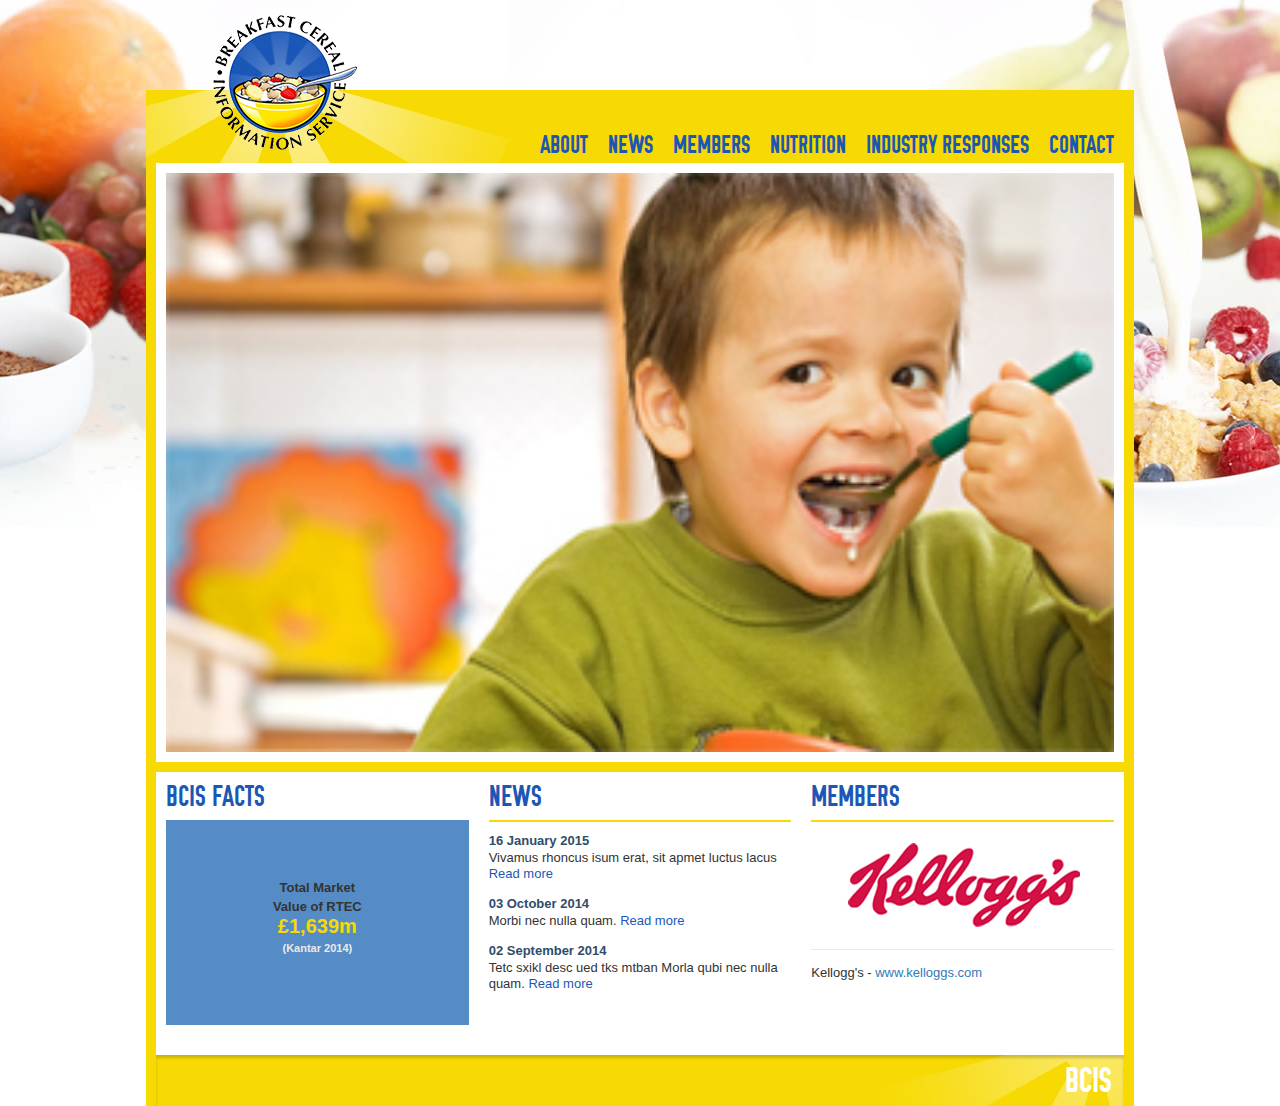
==== index.html @ 45b06955 "Completes responsive header, background, navigation and logo imagery" ====
<!DOCTYPE html>
<html lang="en">
<head>
    <meta charset="utf-8">
    <meta http-equiv="X-UA-Compatible" content="IE=edge">
    <meta name="viewport" content="width=device-width, initial-scale=1, maximum-scale=1, user-scalable=0"/>
    <!--<link rel="shortcut icon" href="images/favicon.ico" type="image/x-icon">-->
    <!--<link rel="icon" href="images/favicon.ico" type="image/x-icon">-->
    <title>BCIS</title>

    <link rel="stylesheet" href="https://maxcdn.bootstrapcdn.com/font-awesome/4.5.0/css/font-awesome.min.css">
    <link href="css/bootstrap.css" rel="stylesheet">
    <link href="css/bcis.css" rel="stylesheet">

    <!-- Include jQuery.mmenu .css files -->
    <link type="text/css" href="js/vendors/mmenu/jquery.mmenu.all.css" rel="stylesheet" />

    <!--[if lt IE 9]>
    <script src="https://oss.maxcdn.com/html5shiv/3.7.2/html5shiv.min.js"></script>
    <script src="https://oss.maxcdn.com/respond/1.4.2/respond.min.js"></script>
    <![endif]-->
</head>
<body>
<div class="page">
    <div class="section header">
        <h1 class="logo"><a href="#"></a></h1>
        <ul class="main-navigation">
            <li><a href="about.html">About</a></li>
            <li><a href="news.html">News</a></li>
            <li><a href="members.html">Members</a></li>
            <li><a href="nutrition.html">Nutrition</a></li>
            <li><a href="responses.html">Industry Responses</a></li>
            <li><a href="contact.html">Contact</a></li>
        </ul>
        <a href="#menu" class="mobile-navigation-button" aria-hidden="true"><i class="fa fa-bars"></i></a>
    </div>
    <div class="section carousel">
        <div class="carousel-navigation">

        </div>
        <div class="slider">
            <!--<ul>-->
                <!--<li><a href="#"></a></li>-->
            <!--</ul>-->
            <img src="images/slide-img-1-small.jpg" alt="" />
        </div>
    </div>
    <div class="section content">
        <div class="container gutter-10">
            <div class="row">
                <div class="col-xs-12 col-sm-4">
                    <h2>BCIS FACTS</h2>
                    <div class="slider">
                        <ul class="facts-list">
                            <li class="fact-bg-1">
                                <div class="fact">
                                    <p>Total Market<br>Value of RTEC<br>
                                    <span style="color: #f7da04; font-size: 20px;">&pound;1,639m</span><br>
                                    <span style="color: #eaeaea; font-size: 11px">(Kantar 2014)</span></p>
                                </div>
                            </li>
                        </ul>
                    </div>
                </div>
                <div class="col-xs-12 col-sm-4">
                    <h2>NEWS</h2>
                    <div class="copy">
                        <ul class="news-list">
                            <li>
                                <span class="date">16 January 2015</span>
                                <p>Vivamus rhoncus isum erat, sit apmet luctus lacus <a href="#" class="read-more">Read more</a></p>
                            </li>
                            <li>
                                <span class="date">03 October 2014</span>
                                <p>Morbi nec nulla quam. <a href="#" class="read-more">Read more</a></p>
                            </li>
                            <li>
                                <span class="date">02 September 2014</span>
                                <p>Tetc sxikl desc ued tks mtban Morla qubi nec nulla quam. <a href="#" class="read-more">Read more</a></p>
                            </li>
                        </ul>
                    </div>
                </div>
                <div class="col-xs-12 col-sm-4">
                    <h2>MEMBERS</h2>
                    <div class="copy">
                        <div class="members-image">
                            <img src="images/example-member.jpg" width="241" height="87" alt="Kellogg's" />
                        </div>
                        <p class="members-url">Kellogg's - <a href="#">www.kelloggs.com</a></p>
                    </div>
                </div>
            </div>
        </div>
    </div>
    <div class="section footer">
        <h2>BCIS</h2>
    </div>
</div>
<nav id="menu" aria-hidden="true">
    <ul>
        <li><a href="about.html">About</a></li>
        <li><a href="news.html">News</a></li>
        <li><a href="members.html">Members</a></li>
        <li><a href="nutrition.html">Nutrition</a></li>
        <li><a href="responses.html">Industry Responses</a></li>
        <li><a href="contact.html">Contact</a></li>
    </ul>
</nav>
<script src="js/vendors/jquery-1.9.1.min.js"></script>
<script src="js/vendors/jquery.touchSwipe.min.js"></script>
<script src="js/vendors/mmenu/jquery.mmenu.min.all.js"></script>
<script src="js/bcis.js"></script>
</body>
</html>
---- css/bcis.css ----
@font-face {
  font-family: 'osp-dindin';
  src: url("fonts/osp-din-webfont.eot");
  src: url("fonts/osp-din-webfont.eot?#iefix") format("embedded-opentype"), url("fonts/osp-din-webfont.woff2") format("woff2"), url("fonts/osp-din-webfont.woff") format("woff"), url("fonts/osp-din-webfont.ttf") format("truetype"), url("fonts/osp-din-webfont.svg#osp-dindin") format("svg");
  font-weight: normal;
  font-style: normal;
}

::-webkit-input-placeholder {
  color: #000000;
}

:-moz-placeholder {
  color: #000000;
}

::-moz-placeholder {
  color: #000000;
}

:-ms-input-placeholder {
  color: #000000;
}

h1, h2, h3, h4, h5, h6, p {
  margin: 0;
  padding: 0 0 8px 0;
  line-height: 120%;
}

h1, h2, h3 {
  font-family: "osp-dindin";
  color: #1d57b5;
  line-height: 100%;
}

body {
  background-color: #ffffff;
  font-size: small;
}
@media (min-width: 997px) {
  body {
    background: url("../images/bg-main.jpg") top center no-repeat;
  }
}

.page {
  background: url("../images/bg-starburst.png") -187px -165px no-repeat #f7da04;
  max-width: 988px;
  margin: 0 auto;
}
@media (min-width: 768px) {
  .page {
    background: url("../images/bg-starburst.png") -178px -158px no-repeat #f7da04;
  }
}
@media (min-width: 997px) {
  .page {
    background: url("../images/bg-starburst.png") -168px -158px no-repeat #f7da04;
    padding: 0 10px;
    max-width: 1008px;
  }
}
@media (min-width: 1170px) {
  .page {
    background: url("../images/bg-starburst.png") -100px -220px no-repeat #f7da04;
    max-width: 988px;
  }
}

.section.carousel {
  background: #ffffff;
}
.section.content {
  padding: 10px 0;
  background: #ffffff;
}

.header {
  height: 88px;
  position: relative;
}
@media (min-width: 768px) {
  .header {
    height: 112px;
  }
}
@media (min-width: 1170px) {
  .header {
    height: 73px;
    margin-top: 90px;
  }
}

.main-navigation {
  margin: 0;
  padding: 0;
  list-style: none;
  position: absolute;
  float: left;
  bottom: 0;
  right: 0;
}
.main-navigation li {
  float: left;
}
.main-navigation a {
  display: block;
  text-transform: uppercase;
  font-family: "osp-dindin";
  font-size: 2.0em;
  color: #1d57b5;
  padding: 5px 10px;
  line-height: 100%;
  text-decoration: none;
  -webkit-transition: all 0.5s;
  -moz-transition: all 0.5s;
  -o-transition: all 0.5s;
  transition: all 0.5s;
}
.main-navigation a:hover {
  color: #ffffff;
}
@media (max-width: 768px) {
  .main-navigation {
    display: none;
  }
}

.mobile-navigation-button {
  position: absolute;
  right: 15px;
  bottom: 12px;
  font-size: 2.5em;
  color: #ffffff;
  line-height: 100%;
}
.mobile-navigation-button:hover, .mobile-navigation-button:focus {
  color: #ffffff;
}
@media (min-width: 769px) {
  .mobile-navigation-button {
    display: none;
  }
}

.logo {
  position: absolute;
  top: 7px;
  left: 8px;
}
.logo a {
  display: block;
  background: url("../images/logo.png") 0 0 no-repeat transparent;
  width: 80px;
  height: 74px;
  background-size: cover;
}
@media (min-width: 768px) {
  .logo {
    top: 14px;
    left: 18px;
  }
}
@media (min-width: 1170px) {
  .logo {
    top: -75px;
    left: 57px;
  }
  .logo a {
    width: 146px;
    height: 135px;
  }
}

.carousel {
  padding: 10px;
  border-bottom: 10px solid #f7da04;
}
.carousel img {
  width: 100%;
}

.copy {
  border-top: 2px solid #f7da04;
  padding: 10px 0;
}
.copy .members-image {
  text-align: center;
  padding: 10px 0 20px 0;
  border-bottom: 1px solid #eaeaea;
}
.copy .members-url {
  padding: 15px 0 0 0;
}

.container {
  padding: 0 10px;
}

.gutter-10 .row {
  margin-right: -10px;
  margin-left: -10px;
}
.gutter-10 > [class^="col-"],
.gutter-10 > [class^=" col-"] {
  padding-right: 10px;
  padding-left: 10px;
}

.footer {
  background: url("../images/bg-footer-small.png") bottom right no-repeat #f7da04;
  height: 51px;
  position: relative;
  box-shadow: inset 0px 3px 3px 0px rgba(0, 0, 0, 0.18);
}
.footer h2 {
  position: absolute;
  top: 8px;
  right: 12px;
  color: #ffffff;
  font-size: 2.8em;
  margin: 0;
  padding: 0;
}

.news-list {
  margin: 0;
  padding: 0;
  list-style: none;
}
.news-list li {
  padding-bottom: 5px;
}

.date {
  color: #2e4d6c;
  font-weight: bolder;
}

.read-more {
  color: #1d57b5;
  white-space: nowrap;
}

.facts-list {
  margin: 0;
  padding: 0;
  list-style: none;
  width: 100%;
  height: 205px;
  background: #558CC5;
  margin-bottom: 20px;
}
.facts-list li {
  width: 100%;
  height: 100%;
  display: table;
  text-align: center;
}
.facts-list li .fact {
  display: table-cell;
  text-align: center;
  vertical-align: middle;
}
.facts-list li .fact p {
  line-height: 150%;
  font-weight: bold;
}

#menu a {
  font-family: "osp-dindin";
  text-transform: uppercase;
  font-size: 1.6em;
  color: #1d57b5;
}
#menu .mm-navbar {
  text-align: right;
  padding: 0 20px;
}
#menu .mm-navbar a {
  font-family: "osp-dindin";
  color: #cccccc;
}
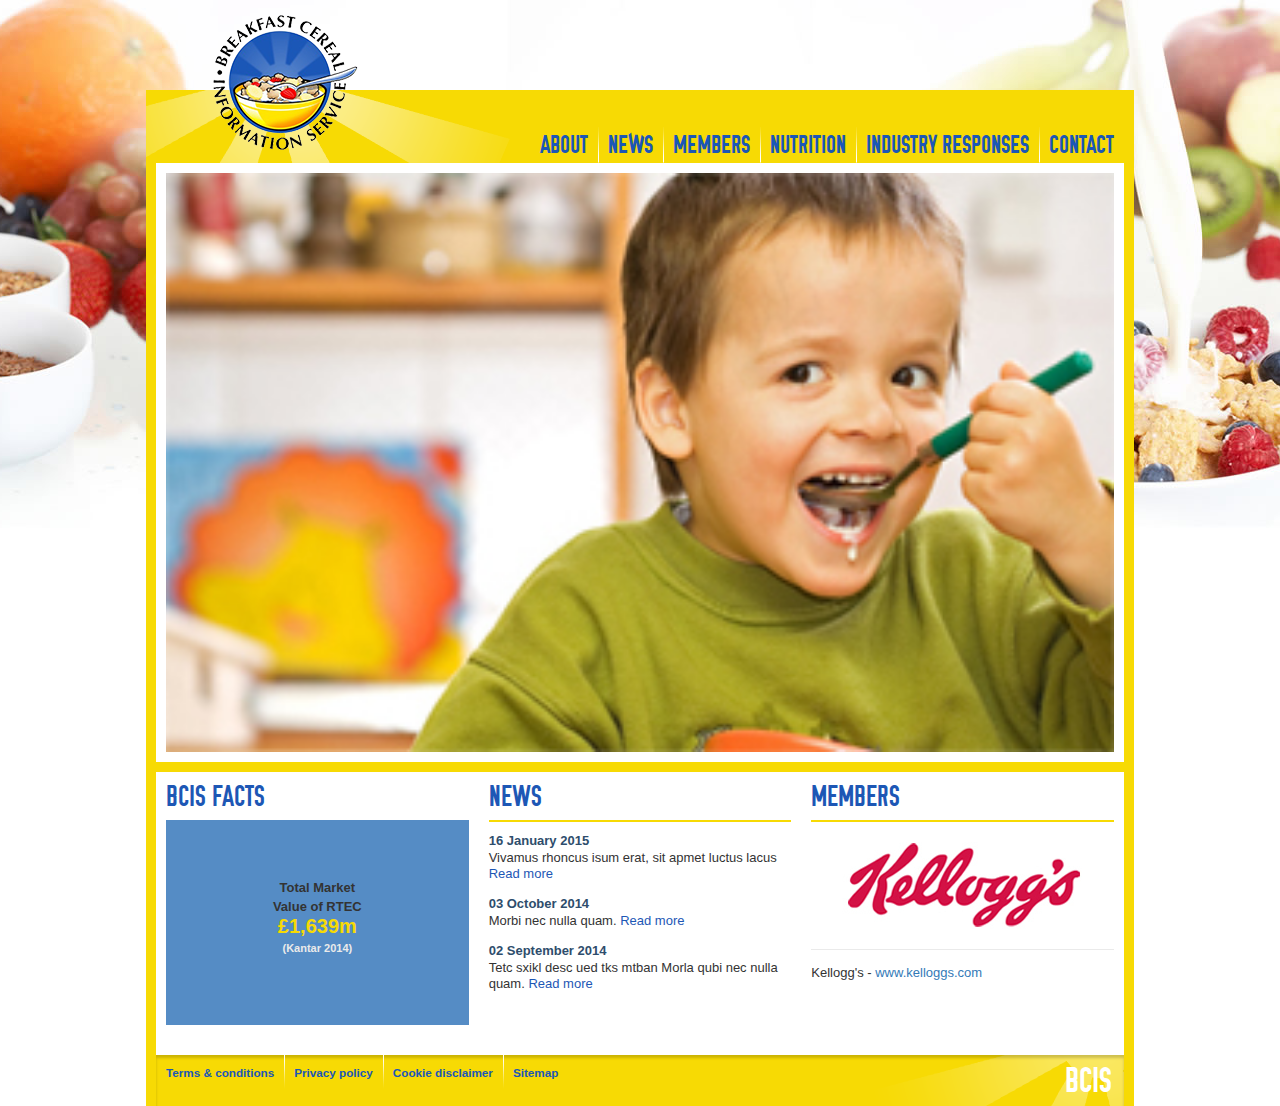
==== commit 2d36ed76: "Adds in footer" ====
--- a/index.html
+++ b/index.html
@@ -94,6 +94,12 @@
         </div>
     </div>
     <div class="section footer">
+        <ul class="footer-navigation">
+            <li><a href="terms.html">Terms &amp; conditions</a></li>
+            <li><a href="policy.html">Privacy policy</a></li>
+            <li><a href="cookies.html">Cookie disclaimer</a></li>
+            <li><a href="sitemap.html">Sitemap</a></li>
+        </ul>
         <h2>BCIS</h2>
     </div>
 </div>
--- a/css/bcis.css
+++ b/css/bcis.css
@@ -103,13 +103,17 @@
 }
 .main-navigation li {
   float: left;
+  background: url("../images/bg-menu-divider.png") bottom left no-repeat;
+}
+.main-navigation li:nth-child(1) {
+  background: none;
 }
 .main-navigation a {
   display: block;
   text-transform: uppercase;
   font-family: "osp-dindin";
   font-size: 2.0em;
-  color: #1d57b5;
+  color: #1b57b7;
   padding: 5px 10px;
   line-height: 100%;
   text-decoration: none;
@@ -268,6 +272,34 @@
   font-weight: bold;
 }
 
+.footer-navigation {
+  margin: 0;
+  padding: 0;
+  list-style: none;
+  float: left;
+  position: absolute;
+  top: 0;
+  left: 0;
+}
+.footer-navigation li {
+  float: left;
+  background: url("../images/bg-menu-divider-reversed.png") 0 -5px no-repeat;
+}
+.footer-navigation li:nth-child(1) {
+  background: none;
+}
+.footer-navigation a {
+  color: #1b57b7;
+  font-size: 0.9em;
+  font-weight: bold;
+  padding: 10px;
+  display: block;
+  text-decoration: none;
+}
+.footer-navigation a:hover {
+  text-decoration: underline;
+}
+
 #menu a {
   font-family: "osp-dindin";
   text-transform: uppercase;
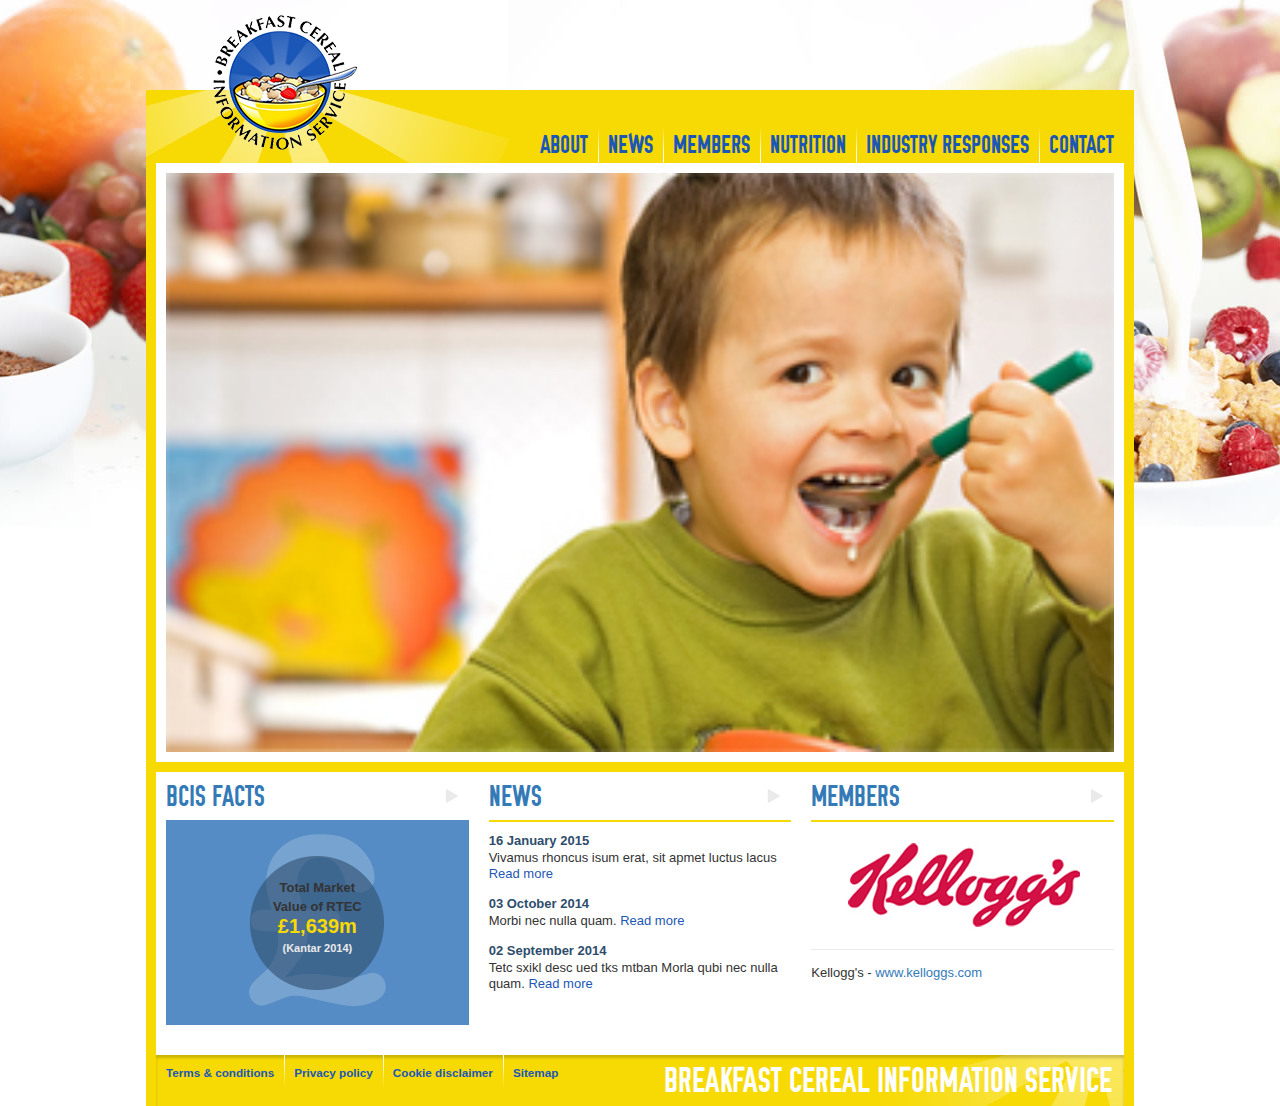
==== commit 17743924: "Adds header links" ====
--- a/index.html
+++ b/index.html
@@ -49,7 +49,7 @@
         <div class="container gutter-10">
             <div class="row">
                 <div class="col-xs-12 col-sm-4">
-                    <h2>BCIS FACTS</h2>
+                    <h2><a href="facts.html" class="main-header">BCIS Facts</a></h2>
                     <div class="slider">
                         <ul class="facts-list">
                             <li class="fact-bg-1">
@@ -63,7 +63,7 @@
                     </div>
                 </div>
                 <div class="col-xs-12 col-sm-4">
-                    <h2>NEWS</h2>
+                    <h2><a href="news.html" class="main-header">News</a></h2>
                     <div class="copy">
                         <ul class="news-list">
                             <li>
@@ -82,7 +82,7 @@
                     </div>
                 </div>
                 <div class="col-xs-12 col-sm-4">
-                    <h2>MEMBERS</h2>
+                    <h2><a href="members.html" class="main-header">Members</a></h2>
                     <div class="copy">
                         <div class="members-image">
                             <img src="images/example-member.jpg" width="241" height="87" alt="Kellogg's" />
@@ -100,7 +100,10 @@
             <li><a href="cookies.html">Cookie disclaimer</a></li>
             <li><a href="sitemap.html">Sitemap</a></li>
         </ul>
-        <h2>BCIS</h2>
+        <h2 class="title">
+            <span class="title-large">Breakfast Cereal Information Service</span>
+            <span class="title-small">BCIS</span>
+        </h2>
     </div>
 </div>
 <nav id="menu" aria-hidden="true">
@@ -111,6 +114,10 @@
         <li><a href="nutrition.html">Nutrition</a></li>
         <li><a href="responses.html">Industry Responses</a></li>
         <li><a href="contact.html">Contact</a></li>
+        <li><a href="terms.html" class="ftr">Terms &amp; conditions</a></li>
+        <li><a href="policy.html" class="ftr">Privacy policy</a></li>
+        <li><a href="cookies.html" class="ftr">Cookie disclaimer</a></li>
+        <li><a href="sitemap.html" class="ftr">Sitemap</a></li>
     </ul>
 </nav>
 <script src="js/vendors/jquery-1.9.1.min.js"></script>
--- a/css/bcis.css
+++ b/css/bcis.css
@@ -212,6 +212,65 @@
   padding-left: 10px;
 }
 
+.news-list {
+  margin: 0;
+  padding: 0;
+  list-style: none;
+}
+.news-list li {
+  padding-bottom: 5px;
+}
+
+.date {
+  color: #2e4d6c;
+  font-weight: bolder;
+}
+
+.read-more {
+  color: #1d57b5;
+  white-space: nowrap;
+}
+
+.facts-list {
+  margin: 0;
+  padding: 0;
+  list-style: none;
+  width: 100%;
+  height: 205px;
+  background: #558CC5;
+  margin-bottom: 20px;
+}
+.facts-list li {
+  width: 100%;
+  height: 100%;
+  display: table;
+  text-align: center;
+}
+.facts-list .fact {
+  display: table-cell;
+  text-align: center;
+  vertical-align: middle;
+}
+.facts-list .fact p {
+  line-height: 150%;
+  font-weight: bold;
+}
+.facts-list .fact-bg-1 {
+  background: url("../images/bg-fact.png") 50% 50% no-repeat;
+}
+
+.main-header {
+  display: block;
+  text-transform: uppercase;
+  background: url("../images/bg-right-arrow.png") right 7px no-repeat transparent;
+  text-decoration: none;
+}
+@media (min-width: 768px) {
+  .main-header {
+    margin-right: 11px;
+  }
+}
+
 .footer {
   background: url("../images/bg-footer-small.png") bottom right no-repeat #f7da04;
   height: 51px;
@@ -226,50 +285,6 @@
   font-size: 2.8em;
   margin: 0;
   padding: 0;
-}
-
-.news-list {
-  margin: 0;
-  padding: 0;
-  list-style: none;
-}
-.news-list li {
-  padding-bottom: 5px;
-}
-
-.date {
-  color: #2e4d6c;
-  font-weight: bolder;
-}
-
-.read-more {
-  color: #1d57b5;
-  white-space: nowrap;
-}
-
-.facts-list {
-  margin: 0;
-  padding: 0;
-  list-style: none;
-  width: 100%;
-  height: 205px;
-  background: #558CC5;
-  margin-bottom: 20px;
-}
-.facts-list li {
-  width: 100%;
-  height: 100%;
-  display: table;
-  text-align: center;
-}
-.facts-list li .fact {
-  display: table-cell;
-  text-align: center;
-  vertical-align: middle;
-}
-.facts-list li .fact p {
-  line-height: 150%;
-  font-weight: bold;
 }
 
 .footer-navigation {
@@ -299,6 +314,26 @@
 .footer-navigation a:hover {
   text-decoration: underline;
 }
+@media (max-width: 997px) {
+  .footer-navigation {
+    display: none;
+  }
+}
+
+.title-large {
+  text-transform: uppercase;
+}
+@media (max-width: 997px) {
+  .title-large {
+    display: none;
+  }
+}
+
+@media (min-width: 998px) {
+  .title-small {
+    display: none;
+  }
+}
 
 #menu a {
   font-family: "osp-dindin";
@@ -306,6 +341,10 @@
   font-size: 1.6em;
   color: #1d57b5;
 }
+#menu a.ftr {
+  font-size: 1.2em;
+  color: #000000;
+}
 #menu .mm-navbar {
   text-align: right;
   padding: 0 20px;
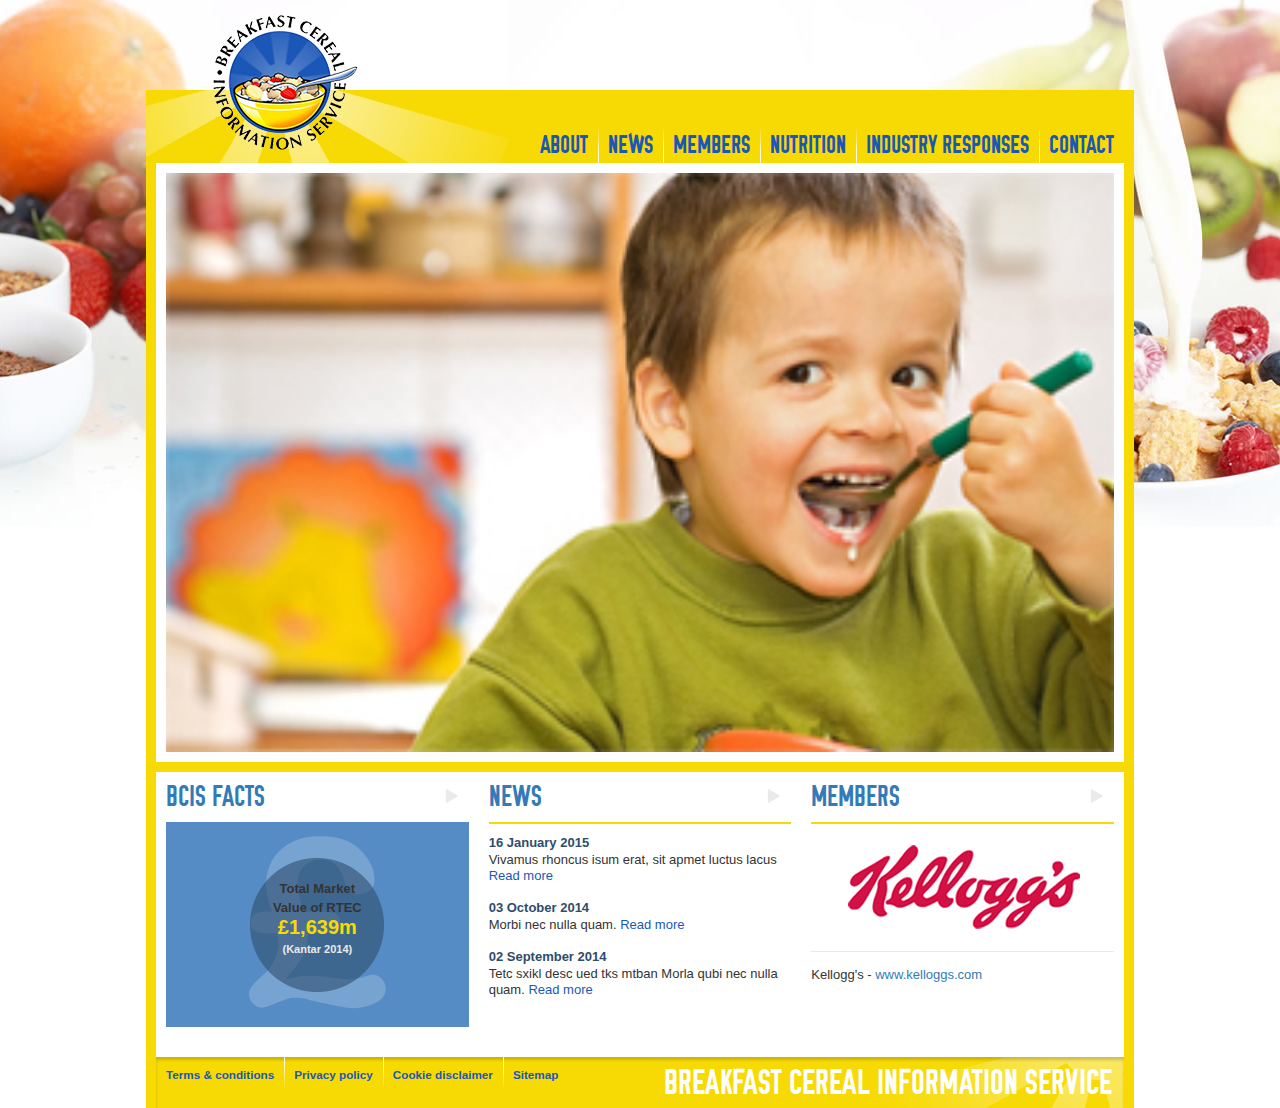
==== commit ea0cb9ab: "Adds in Industry Responses page" ====
--- a/index.html
+++ b/index.html
@@ -4,8 +4,8 @@
     <meta charset="utf-8">
     <meta http-equiv="X-UA-Compatible" content="IE=edge">
     <meta name="viewport" content="width=device-width, initial-scale=1, maximum-scale=1, user-scalable=0"/>
-    <!--<link rel="shortcut icon" href="images/favicon.ico" type="image/x-icon">-->
-    <!--<link rel="icon" href="images/favicon.ico" type="image/x-icon">-->
+    <link rel="shortcut icon" href="images/favicon.ico" type="image/x-icon">
+    <link rel="icon" href="images/favicon.ico" type="image/x-icon">
     <title>BCIS</title>
 
     <link rel="stylesheet" href="https://maxcdn.bootstrapcdn.com/font-awesome/4.5.0/css/font-awesome.min.css">
@@ -23,7 +23,7 @@
 <body>
 <div class="page">
     <div class="section header">
-        <h1 class="logo"><a href="#"></a></h1>
+        <h1 class="logo"><a href="index.html">Home</a></h1>
         <ul class="main-navigation">
             <li><a href="about.html">About</a></li>
             <li><a href="news.html">News</a></li>
@@ -49,7 +49,7 @@
         <div class="container gutter-10">
             <div class="row">
                 <div class="col-xs-12 col-sm-4">
-                    <h2><a href="facts.html" class="main-header">BCIS Facts</a></h2>
+                    <h2><a href="facts.html" class="header-link">BCIS Facts</a></h2>
                     <div class="slider">
                         <ul class="facts-list">
                             <li class="fact-bg-1">
@@ -63,8 +63,8 @@
                     </div>
                 </div>
                 <div class="col-xs-12 col-sm-4">
-                    <h2><a href="news.html" class="main-header">News</a></h2>
                     <div class="copy">
+                        <h2><a href="news.html" class="header-link">News</a></h2>
                         <ul class="news-list">
                             <li>
                                 <span class="date">16 January 2015</span>
@@ -82,8 +82,8 @@
                     </div>
                 </div>
                 <div class="col-xs-12 col-sm-4">
-                    <h2><a href="members.html" class="main-header">Members</a></h2>
                     <div class="copy">
+                        <h2><a href="members.html" class="header-link">Members</a></h2>
                         <div class="members-image">
                             <img src="images/example-member.jpg" width="241" height="87" alt="Kellogg's" />
                         </div>
--- a/css/bcis.css
+++ b/css/bcis.css
@@ -24,14 +24,24 @@
 
 h1, h2, h3, h4, h5, h6, p {
   margin: 0;
-  padding: 0 0 8px 0;
+  padding: 0 0 10px 0;
   line-height: 120%;
 }
 
-h1, h2, h3 {
+h1, h2 {
   font-family: "osp-dindin";
   color: #1d57b5;
   line-height: 100%;
+}
+
+h3 {
+  font-size: 1.2em;
+  font-weight: bold;
+}
+
+h4, h5, h6 {
+  font-size: 1.1em;
+  font-weight: bold;
 }
 
 body {
@@ -122,7 +132,7 @@
   -o-transition: all 0.5s;
   transition: all 0.5s;
 }
-.main-navigation a:hover {
+.main-navigation a:hover, .main-navigation a.active {
   color: #ffffff;
 }
 @media (max-width: 768px) {
@@ -159,6 +169,7 @@
   width: 80px;
   height: 74px;
   background-size: cover;
+  text-indent: -9000px;
 }
 @media (min-width: 768px) {
   .logo {
@@ -186,8 +197,12 @@
 }
 
 .copy {
-  border-top: 2px solid #f7da04;
-  padding: 10px 0;
+  padding-bottom: 10px;
+}
+.copy h2 {
+  text-transform: uppercase;
+  border-bottom: 2px solid #f7da04;
+  margin-bottom: 10px;
 }
 .copy .members-image {
   text-align: center;
@@ -197,9 +212,36 @@
 .copy .members-url {
   padding: 15px 0 0 0;
 }
+.copy ul {
+  list-style: square outside url("../images/bg-bullet-point.png");
+  padding-left: 20px;
+  margin: 10px 0;
+}
+.copy ul li {
+  padding-bottom: 10px;
+  font-weight: bold;
+}
 
 .container {
   padding: 0 10px;
+}
+
+.hero {
+  background: #ffffff;
+  padding: 10px 0;
+  border-bottom: 10px solid #f7da04;
+}
+.hero .imagery {
+  width: 100%;
+  height: 128px;
+}
+.hero .imagery.responses {
+  background: url("../images/bg-hero-responses.png") top center no-repeat;
+}
+@media (min-width: 768px) {
+  .hero .imagery {
+    height: 212px;
+  }
 }
 
 .gutter-10 .row {
@@ -212,18 +254,83 @@
   padding-left: 10px;
 }
 
-.news-list {
+ul.news-list,
+ul.responses-list {
   margin: 0;
   padding: 0;
   list-style: none;
 }
-.news-list li {
+ul.news-list li,
+ul.responses-list li {
   padding-bottom: 5px;
-}
-
-.date {
+  font-weight: normal;
+}
+ul.news-list span,
+ul.responses-list span {
+  display: block;
+}
+ul.news-list .title,
+ul.news-list .date,
+ul.responses-list .title,
+ul.responses-list .date {
   color: #2e4d6c;
-  font-weight: bolder;
+  font-weight: bold;
+}
+ul.news-list .sub-title,
+ul.responses-list .sub-title {
+  color: #444444;
+}
+
+.responses-list a {
+  display: block;
+  padding-right: 50px;
+  background: url("../images/bg-right-arrow.png") right 4px no-repeat;
+}
+.responses-list li {
+  padding: 5px 0;
+  line-height: 130%;
+}
+.responses-list li:nth-child(odd) {
+  background: #eaeaea;
+}
+@media (max-width: 767px) {
+  .responses-list {
+    display: none;
+  }
+}
+
+.quick-navigation {
+  padding-bottom: 10px;
+}
+.quick-navigation label {
+  display: block;
+  color: #1d57b5;
+}
+.quick-navigation select {
+  padding: 6px 30px 7px 10px;
+  border: 1px solid #1d57b5;
+  width: 300px;
+  background: url("../images/bg-quick-select.png") center right no-repeat white;
+  line-height: 1;
+  border-radius: 0;
+  -webkit-appearance: none;
+  -moz-appearance: none;
+  appearance: none;
+  outline: none;
+  font-weight: bold;
+}
+.quick-navigation select:focus {
+  outline: none;
+}
+@media (max-width: 480px) {
+  .quick-navigation select {
+    width: 100%;
+  }
+}
+@media (min-width: 768px) {
+  .quick-navigation {
+    display: none;
+  }
 }
 
 .read-more {
@@ -259,14 +366,21 @@
   background: url("../images/bg-fact.png") 50% 50% no-repeat;
 }
 
-.main-header {
+.header-link {
   display: block;
   text-transform: uppercase;
   background: url("../images/bg-right-arrow.png") right 7px no-repeat transparent;
   text-decoration: none;
-}
-@media (min-width: 768px) {
-  .main-header {
+  -webkit-transition: all 0.5s;
+  -moz-transition: all 0.5s;
+  -o-transition: all 0.5s;
+  transition: all 0.5s;
+}
+.header-link:hover {
+  text-decoration: none;
+}
+@media (min-width: 768px) {
+  .header-link {
     margin-right: 11px;
   }
 }
@@ -314,7 +428,7 @@
 .footer-navigation a:hover {
   text-decoration: underline;
 }
-@media (max-width: 997px) {
+@media (max-width: 768px) {
   .footer-navigation {
     display: none;
   }
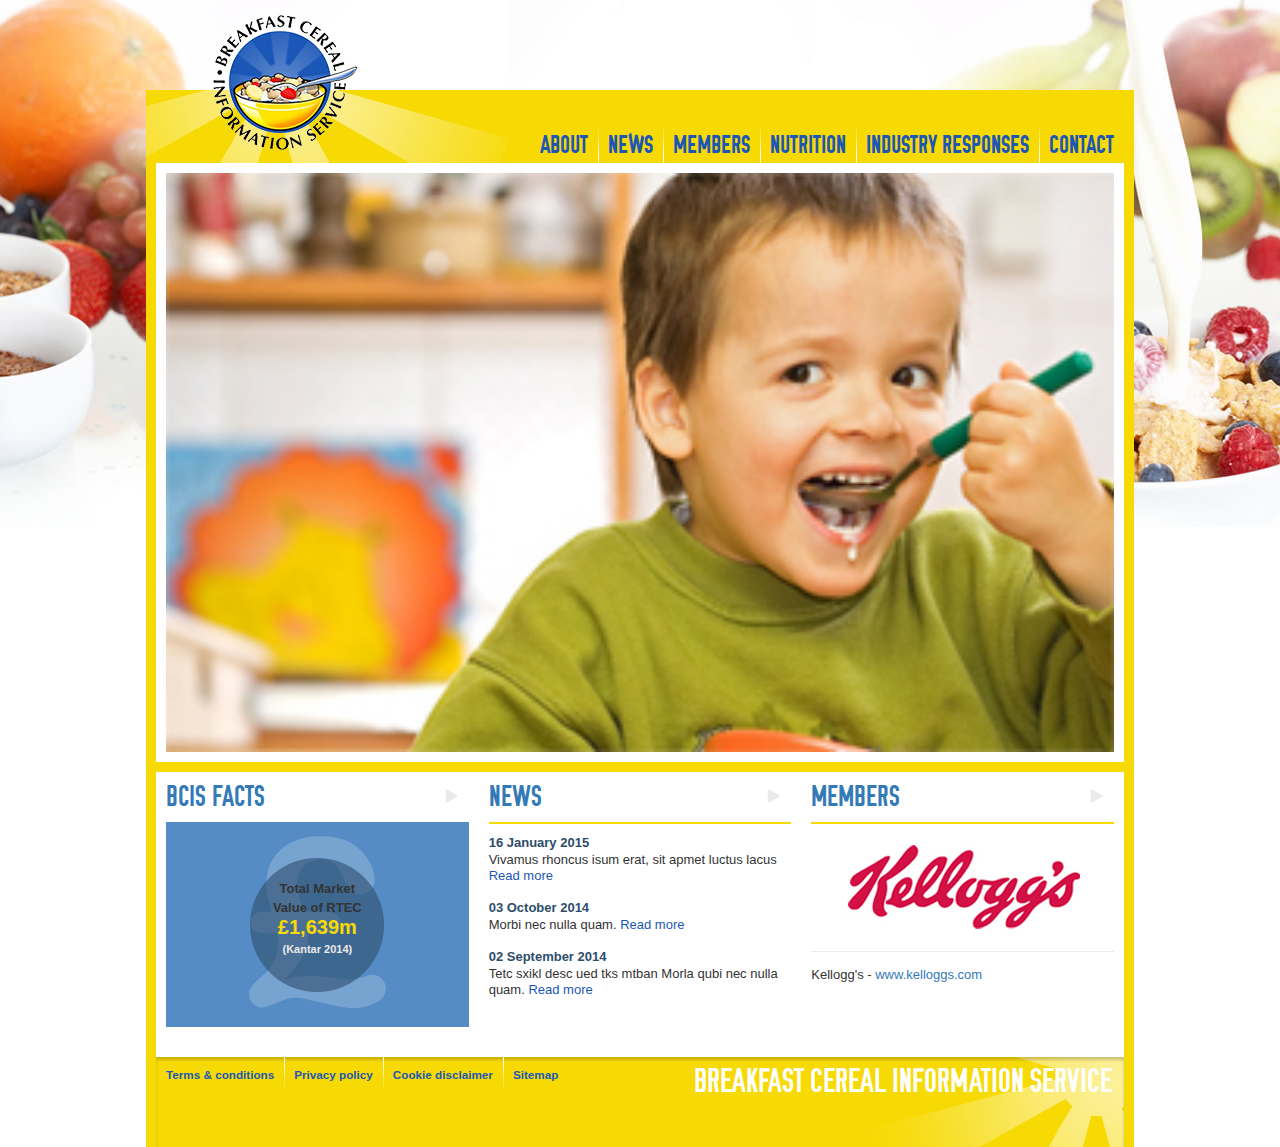
==== commit 31c4f7c7: "Completes Members page" ====
--- a/index.html
+++ b/index.html
@@ -85,7 +85,7 @@
                     <div class="copy">
                         <h2><a href="members.html" class="header-link">Members</a></h2>
                         <div class="members-image">
-                            <img src="images/example-member.jpg" width="241" height="87" alt="Kellogg's" />
+                            <img src="members/members-kelloggs.jpg" width="241" height="87" alt="Kellogg's" />
                         </div>
                         <p class="members-url">Kellogg's - <a href="#">www.kelloggs.com</a></p>
                     </div>
--- a/css/bcis.css
+++ b/css/bcis.css
@@ -123,7 +123,7 @@
   text-transform: uppercase;
   font-family: "osp-dindin";
   font-size: 2.0em;
-  color: #1b57b7;
+  color: #1d57b5;
   padding: 5px 10px;
   line-height: 100%;
   text-decoration: none;
@@ -221,6 +221,11 @@
   padding-bottom: 10px;
   font-weight: bold;
 }
+@media (max-width: 480px) {
+  .copy.responsive-imagery img {
+    width: 100%;
+  }
+}
 
 .container {
   padding: 0 10px;
@@ -238,6 +243,9 @@
 .hero .imagery.responses {
   background: url("../images/bg-hero-responses.png") top center no-repeat;
 }
+.hero .imagery.members {
+  background: url("../images/bg-hero-members.png") top center no-repeat;
+}
 @media (min-width: 768px) {
   .hero .imagery {
     height: 212px;
@@ -255,29 +263,35 @@
 }
 
 ul.news-list,
-ul.responses-list {
+ul.responses-list,
+ul.members-list {
   margin: 0;
   padding: 0;
   list-style: none;
 }
 ul.news-list li,
-ul.responses-list li {
+ul.responses-list li,
+ul.members-list li {
   padding-bottom: 5px;
   font-weight: normal;
 }
 ul.news-list span,
-ul.responses-list span {
+ul.responses-list span,
+ul.members-list span {
   display: block;
 }
 ul.news-list .title,
 ul.news-list .date,
 ul.responses-list .title,
-ul.responses-list .date {
+ul.responses-list .date,
+ul.members-list .title,
+ul.members-list .date {
   color: #2e4d6c;
   font-weight: bold;
 }
 ul.news-list .sub-title,
-ul.responses-list .sub-title {
+ul.responses-list .sub-title,
+ul.members-list .sub-title {
   color: #444444;
 }
 
@@ -295,6 +309,44 @@
 }
 @media (max-width: 767px) {
   .responses-list {
+    display: none;
+  }
+}
+
+ul.members-list a {
+  display: block;
+}
+ul.members-list a:hover .title {
+  color: #2e4d6c;
+}
+ul.members-list li {
+  clear: left;
+  float: left;
+  padding: 10px 0;
+  border-bottom: 1px solid #eaeaea;
+  width: 100%;
+}
+ul.members-list li:nth-last-child(1) {
+  border: none;
+}
+ul.members-list img {
+  max-width: 140px;
+  float: left;
+  margin-bottom: 10px;
+}
+@media (max-width: 767px) {
+  ul.members-list img {
+    display: none;
+  }
+}
+ul.members-list .title {
+  margin-left: 160px;
+  padding-bottom: 20px;
+  background: url("../images/bg-right-arrow.png") bottom left no-repeat transparent;
+  color: #1d57b5;
+}
+@media (max-width: 767px) {
+  ul.members-list {
     display: none;
   }
 }
@@ -386,8 +438,8 @@
 }
 
 .footer {
-  background: url("../images/bg-footer-small.png") bottom right no-repeat #f7da04;
-  height: 51px;
+  background: url("../images/bg-starburst-half.png") right -190px no-repeat #f7da04;
+  height: 60px;
   position: relative;
   box-shadow: inset 0px 3px 3px 0px rgba(0, 0, 0, 0.18);
 }
@@ -396,9 +448,14 @@
   top: 8px;
   right: 12px;
   color: #ffffff;
-  font-size: 2.8em;
+  font-size: 2.6em;
   margin: 0;
   padding: 0;
+}
+@media (min-width: 768px) {
+  .footer {
+    height: 90px;
+  }
 }
 
 .footer-navigation {
@@ -418,7 +475,7 @@
   background: none;
 }
 .footer-navigation a {
-  color: #1b57b7;
+  color: #1d57b5;
   font-size: 0.9em;
   font-weight: bold;
   padding: 10px;
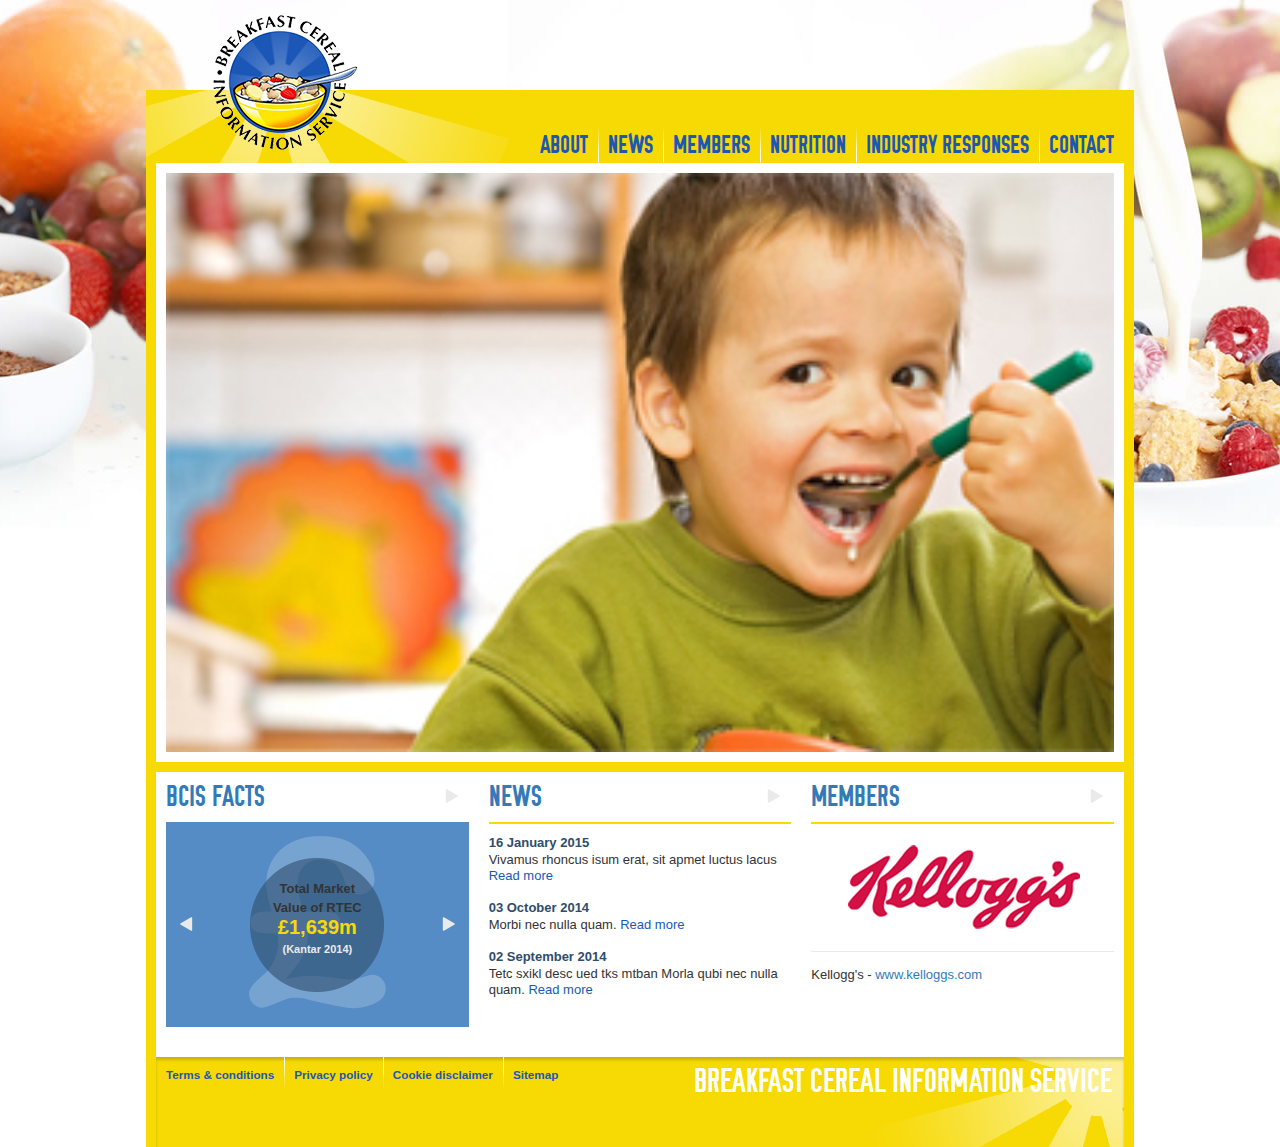
==== commit a51a814b: "Adds inFacts carousel for homepage" ====
--- a/index.html
+++ b/index.html
@@ -50,16 +50,28 @@
             <div class="row">
                 <div class="col-xs-12 col-sm-4">
                     <h2><a href="facts.html" class="header-link">BCIS Facts</a></h2>
-                    <div class="slider">
-                        <ul class="facts-list">
-                            <li class="fact-bg-1">
-                                <div class="fact">
-                                    <p>Total Market<br>Value of RTEC<br>
+                    <div class="facts-list">
+                        <div class="fact active" style="background: url('uploaded/bg-fact-1.png') 50% 50% no-repeat #558cc5;">
+                            <div class="content">
+                                <p>Total Market<br>Value of RTEC<br>
                                     <span style="color: #f7da04; font-size: 20px;">&pound;1,639m</span><br>
                                     <span style="color: #eaeaea; font-size: 11px">(Kantar 2014)</span></p>
-                                </div>
-                            </li>
-                        </ul>
+                            </div>
+                        </div>
+                        <div class="fact" style="background: url('uploaded/bg-fact-2.png') 50% 50% no-repeat darkolivegreen;">
+                            <div class="content">
+                                <p><span style="color: #ffffff">Nutrition<br>really helps</span><br>
+                                    <span style="color: #f7da04; font-size: 20px;">Eat some goodness, <br>eat cereal daily!</span>
+                                </p>
+                            </div>
+                        </div>
+                        <div class="fact" style="background: url('uploaded/bg-fact-3.png') 50% 50% no-repeat;">
+                            <div class="content">
+                                <!-- Example of an image based fact -->
+                            </div>
+                        </div>
+                        <a href="#" class="control previous">Previous</a>
+                        <a href="#" class="control next">Next</a>
                     </div>
                 </div>
                 <div class="col-xs-12 col-sm-4">
@@ -85,7 +97,7 @@
                     <div class="copy">
                         <h2><a href="members.html" class="header-link">Members</a></h2>
                         <div class="members-image">
-                            <img src="members/members-kelloggs.jpg" width="241" height="87" alt="Kellogg's" />
+                            <img src="uploaded/members-kelloggs.jpg" width="241" height="87" alt="Kellogg's" />
                         </div>
                         <p class="members-url">Kellogg's - <a href="#">www.kelloggs.com</a></p>
                     </div>
--- a/css/bcis.css
+++ b/css/bcis.css
@@ -391,31 +391,58 @@
 }
 
 .facts-list {
-  margin: 0;
-  padding: 0;
-  list-style: none;
+  max-width: 309px;
+  height: 205px;
+  margin-bottom: 20px;
+  position: relative;
+}
+.facts-list .fact {
   width: 100%;
   height: 205px;
-  background: #558CC5;
-  margin-bottom: 20px;
-}
-.facts-list li {
-  width: 100%;
-  height: 100%;
   display: table;
   text-align: center;
-}
-.facts-list .fact {
+  position: absolute;
+  top: 0;
+  left: 0;
+  right: 0;
+  opacity: 0;
+  z-index: 1;
+  -webkit-transition: all 0.5s;
+  -moz-transition: all 0.5s;
+  -o-transition: all 0.5s;
+  transition: all 0.5s;
+}
+.facts-list .fact.active {
+  opacity: 1;
+  z-index: 2;
+}
+.facts-list .content {
   display: table-cell;
   text-align: center;
   vertical-align: middle;
 }
-.facts-list .fact p {
+.facts-list .content p {
   line-height: 150%;
   font-weight: bold;
 }
-.facts-list .fact-bg-1 {
-  background: url("../images/bg-fact.png") 50% 50% no-repeat;
+.facts-list .control {
+  position: absolute;
+  top: 50%;
+  width: 40px;
+  height: 40px;
+  text-indent: -9000px;
+  margin-top: -20px;
+  z-index: 3;
+  outline: none;
+  text-decoration: none;
+}
+.facts-list .control.previous {
+  background: url("../images/bg-left-arrow.png") 50% 50% no-repeat transparent;
+  left: 0;
+}
+.facts-list .control.next {
+  background: url("../images/bg-right-arrow.png") 50% 50% no-repeat transparent;
+  right: 0;
 }
 
 .header-link {
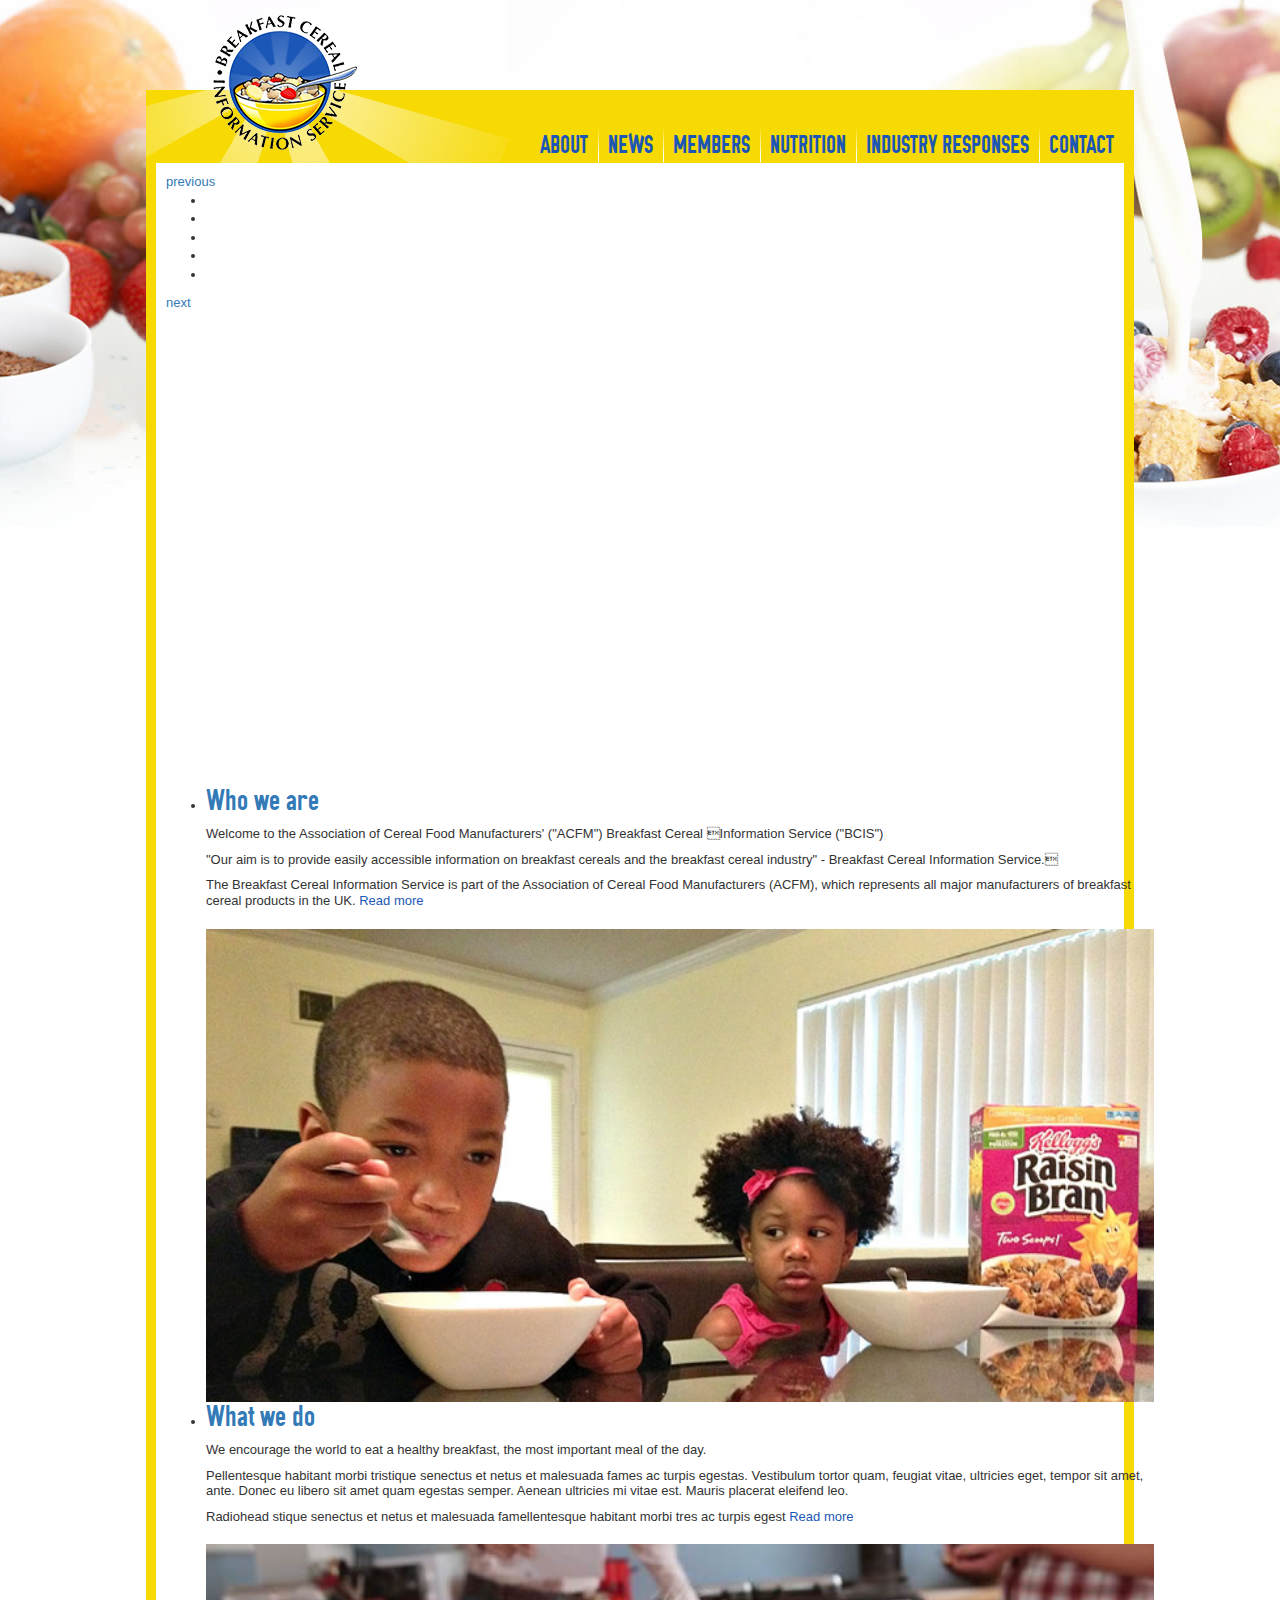
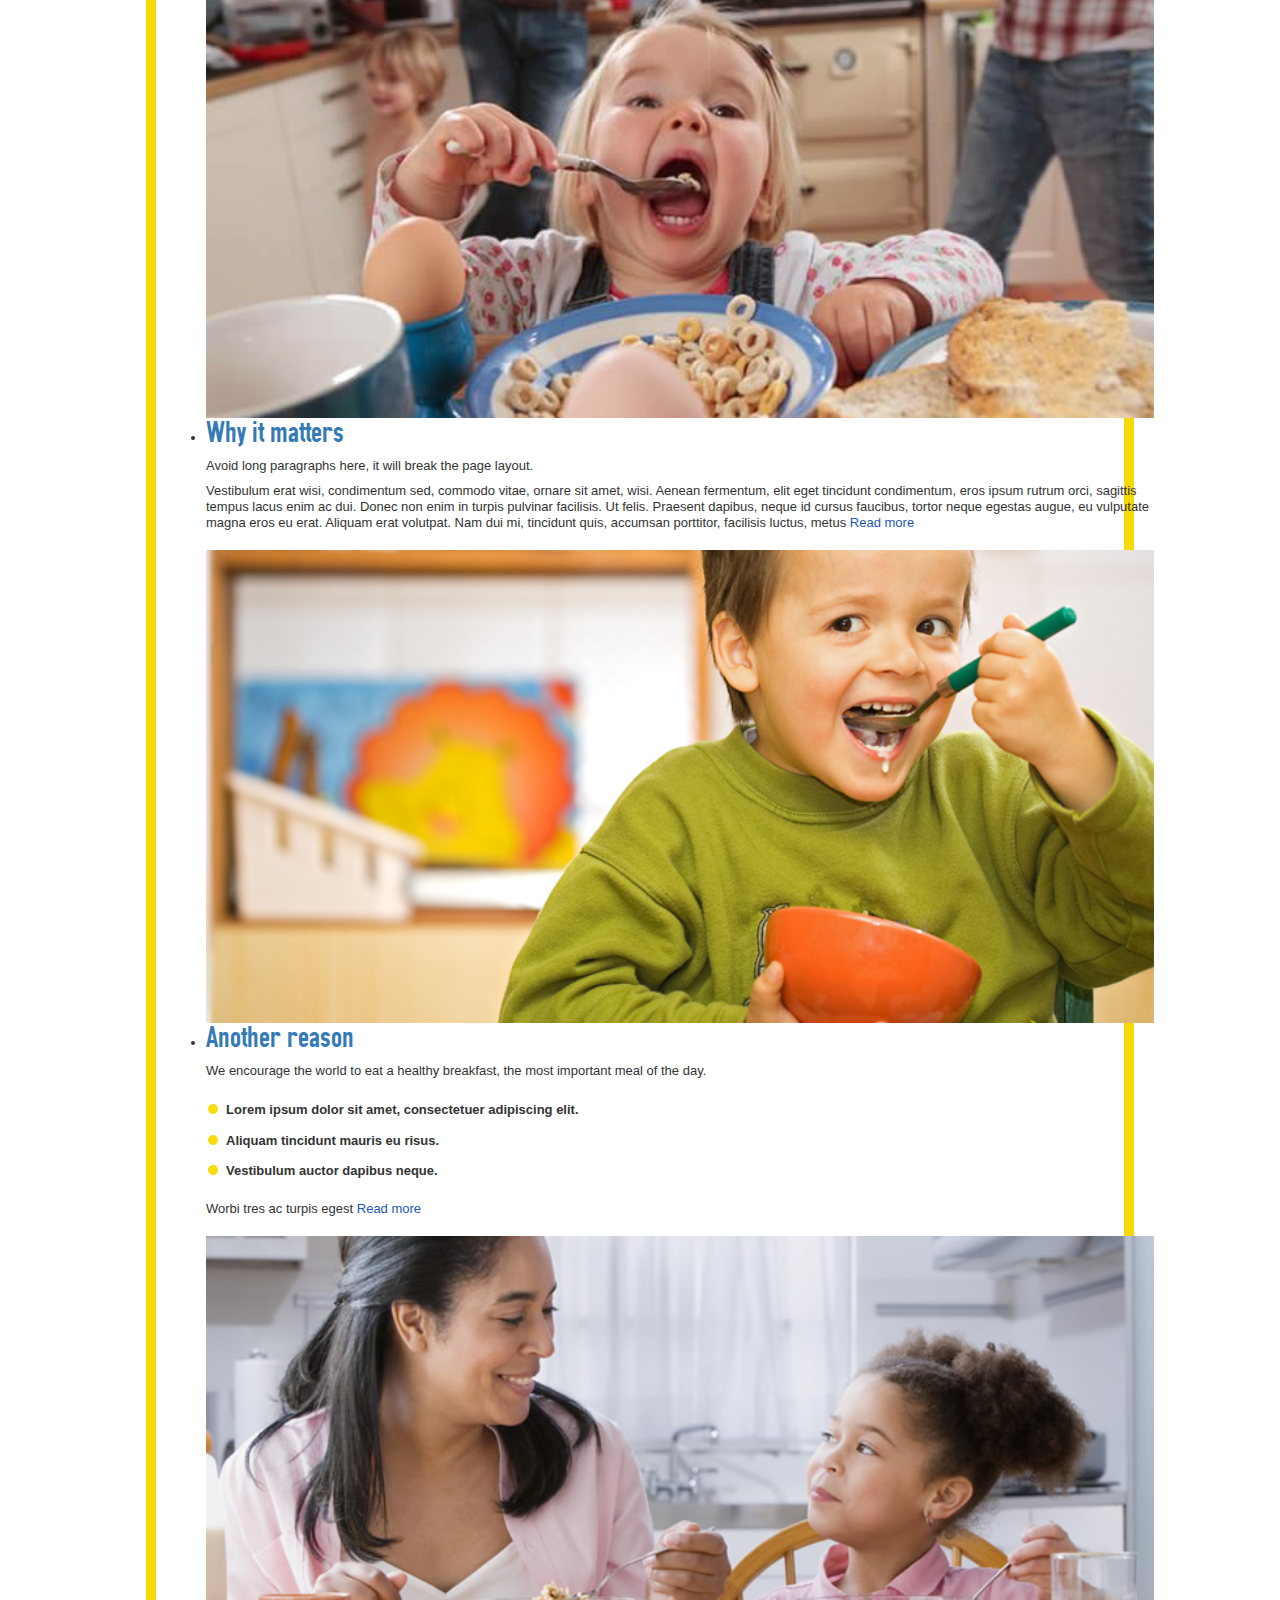
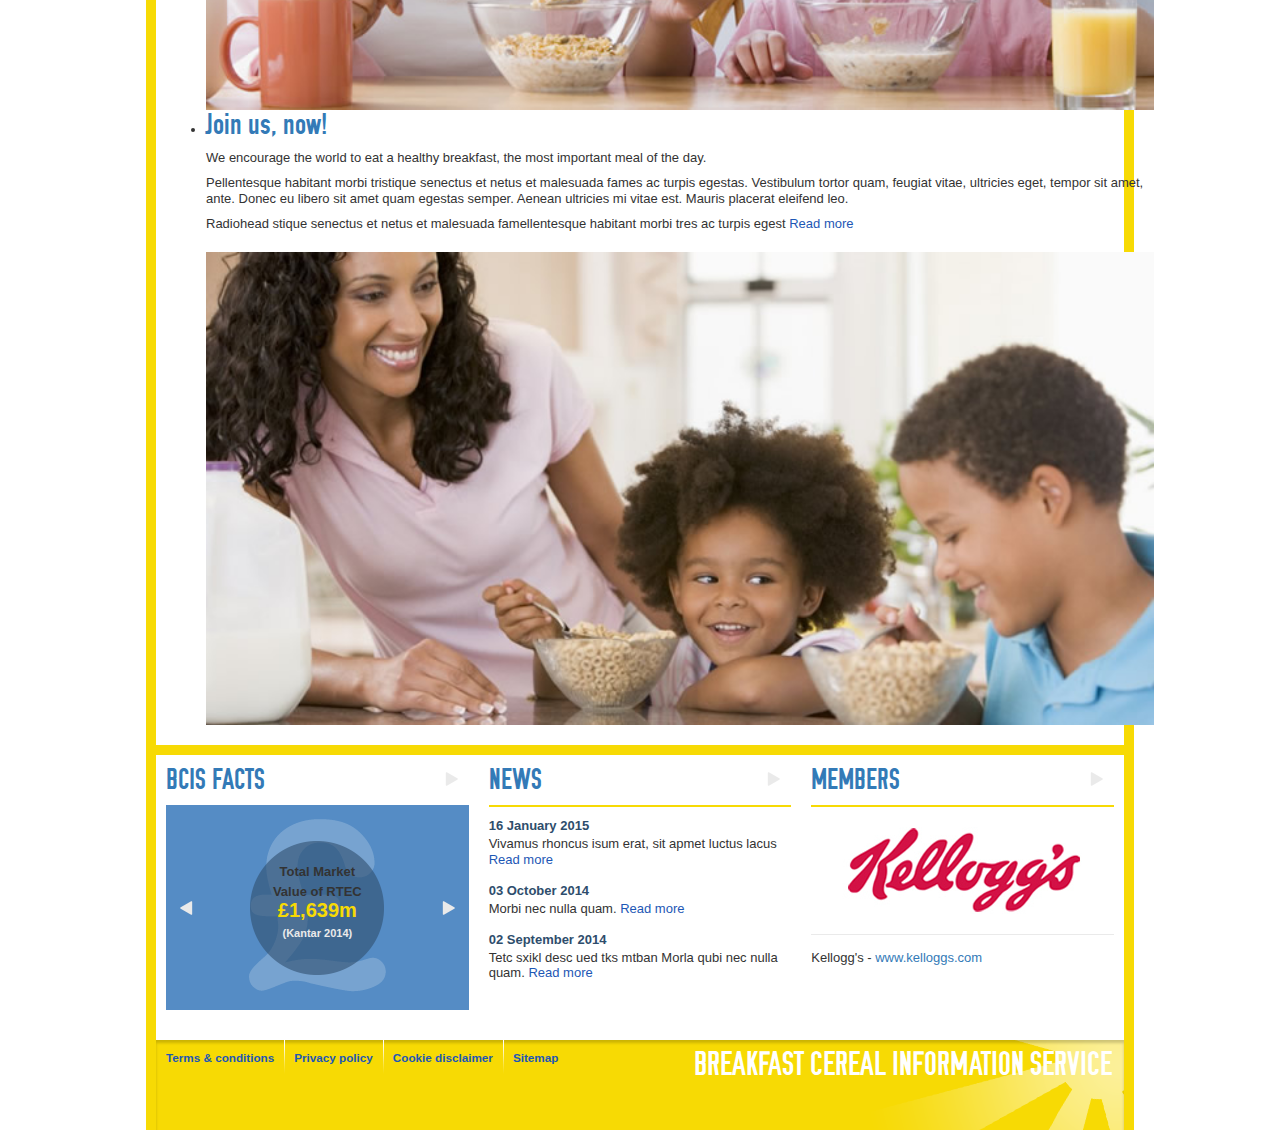
==== commit af31adc2: "Completes main carousel and slider for index page" ====
--- a/index.html
+++ b/index.html
@@ -36,19 +36,70 @@
     </div>
     <div class="section carousel">
         <div class="carousel-navigation">
-
+            <div class="control-pad">
+                <a href="#" class="control slide-left">previous</a>
+                <div class="dots"></div>
+                <a href="#" class="control slide-right">next</a>
+            </div>
         </div>
-        <div class="slider">
-            <!--<ul>-->
-                <!--<li><a href="#"></a></li>-->
-            <!--</ul>-->
-            <img src="images/slide-img-1-small.jpg" alt="" />
+        <div class="slider-container">
+            <img src="images/slide-responsive.png" class="slide-responsive" alt="" />
+            <ul class="slider animated hidden">
+                <li class="slide">
+                    <h2 class="slide-title"><a href="#">Who we are</a></h2>
+                    <div class="copy">
+                        <p class="loud">Welcome to the Association of Cereal Food Manufacturers' ("ACFM") Breakfast Cereal Information Service ("BCIS")</p>
+                        <p>"Our aim is to provide easily accessible information on breakfast cereals and the breakfast cereal industry" - Breakfast Cereal Information Service.</p>
+                        <p>The Breakfast Cereal Information Service is part of the Association of Cereal Food Manufacturers (ACFM), which represents all major manufacturers of breakfast cereal products in the UK.  <a href="#" class="read-more">Read more</a></p>
+                    </div>
+                    <img src="images/slide-5.jpg" alt="" />
+                </li>
+                <li class="slide">
+                    <h2 class="slide-title"><a href="#">What we do</a></h2>
+                    <div class="copy">
+                        <p class="loud">We encourage the world to eat a healthy breakfast, the most important meal of the day.</p>
+                        <p>Pellentesque habitant morbi tristique senectus et netus et malesuada fames ac turpis egestas. Vestibulum tortor quam, feugiat vitae, ultricies eget, tempor sit amet, ante. Donec eu libero sit amet quam egestas semper. Aenean ultricies mi vitae est. Mauris placerat eleifend leo.</p>
+                        <p>Radiohead stique senectus et netus et malesuada famellentesque habitant morbi tres ac turpis egest <a href="#" class="read-more">Read more</a></p>
+                    </div>
+                    <img src="images/slide-3.jpg" alt="" />
+                </li>
+                <li class="slide">
+                    <h2 class="slide-title"><a href="#">Why it matters</a></h2>
+                    <div class="copy">
+                        <p class="loud">Avoid long paragraphs here, it will break the page layout.</p>
+                        <p>Vestibulum erat wisi, condimentum sed, commodo vitae, ornare sit amet, wisi. Aenean fermentum, elit eget tincidunt condimentum, eros ipsum rutrum orci, sagittis tempus lacus enim ac dui. Donec non enim in turpis pulvinar facilisis. Ut felis. Praesent dapibus, neque id cursus faucibus, tortor neque egestas augue, eu vulputate magna eros eu erat. Aliquam erat volutpat. Nam dui mi, tincidunt quis, accumsan porttitor, facilisis luctus, metus <a href="#" class="read-more">Read more</a></p>
+                    </div>
+                    <img src="images/slide-1.png" alt="" />
+                </li>
+                <li class="slide">
+                    <h2 class="slide-title"><a href="#">Another reason</a></h2>
+                    <div class="copy">
+                        <p class="loud">We encourage the world to eat a healthy breakfast, the most important meal of the day.</p>
+                        <ul>
+                            <li>Lorem ipsum dolor sit amet, consectetuer adipiscing elit.</li>
+                            <li>Aliquam tincidunt mauris eu risus.</li>
+                            <li>Vestibulum auctor dapibus neque.</li>
+                        </ul>
+                        <p>Worbi tres ac turpis egest <a href="#" class="read-more">Read more</a></p>
+                    </div>
+                    <img src="images/slide-4.jpg" alt="" />
+                </li>
+                <li class="slide">
+                    <h2 class="slide-title"><a href="#">Join us, now!</a></h2>
+                    <div class="copy">
+                        <p class="loud">We encourage the world to eat a healthy breakfast, the most important meal of the day.</p>
+                        <p>Pellentesque habitant morbi tristique senectus et netus et malesuada fames ac turpis egestas. Vestibulum tortor quam, feugiat vitae, ultricies eget, tempor sit amet, ante. Donec eu libero sit amet quam egestas semper. Aenean ultricies mi vitae est. Mauris placerat eleifend leo.</p>
+                        <p>Radiohead stique senectus et netus et malesuada famellentesque habitant morbi tres ac turpis egest <a href="#" class="read-more">Read more</a></p>
+                    </div>
+                    <img src="images/slide-2.jpg" alt="" />
+                </li>
+            </ul>
         </div>
     </div>
     <div class="section content">
         <div class="container gutter-10">
             <div class="row">
-                <div class="col-xs-12 col-sm-4">
+                <div class="col-xxs-12 col-xs-6 col-sm-4">
                     <h2><a href="facts.html" class="header-link">BCIS Facts</a></h2>
                     <div class="facts-list">
                         <div class="fact active" style="background: url('uploaded/bg-fact-1.png') 50% 50% no-repeat #558cc5;">
@@ -74,7 +125,7 @@
                         <a href="#" class="control next">Next</a>
                     </div>
                 </div>
-                <div class="col-xs-12 col-sm-4">
+                <div class="col-xxs-12 col-xs-6 col-sm-4">
                     <div class="copy">
                         <h2><a href="news.html" class="header-link">News</a></h2>
                         <ul class="news-list">
@@ -93,7 +144,7 @@
                         </ul>
                     </div>
                 </div>
-                <div class="col-xs-12 col-sm-4">
+                <div class="col-xxs-12 col-xs-12 col-sm-4">
                     <div class="copy">
                         <h2><a href="members.html" class="header-link">Members</a></h2>
                         <div class="members-image">
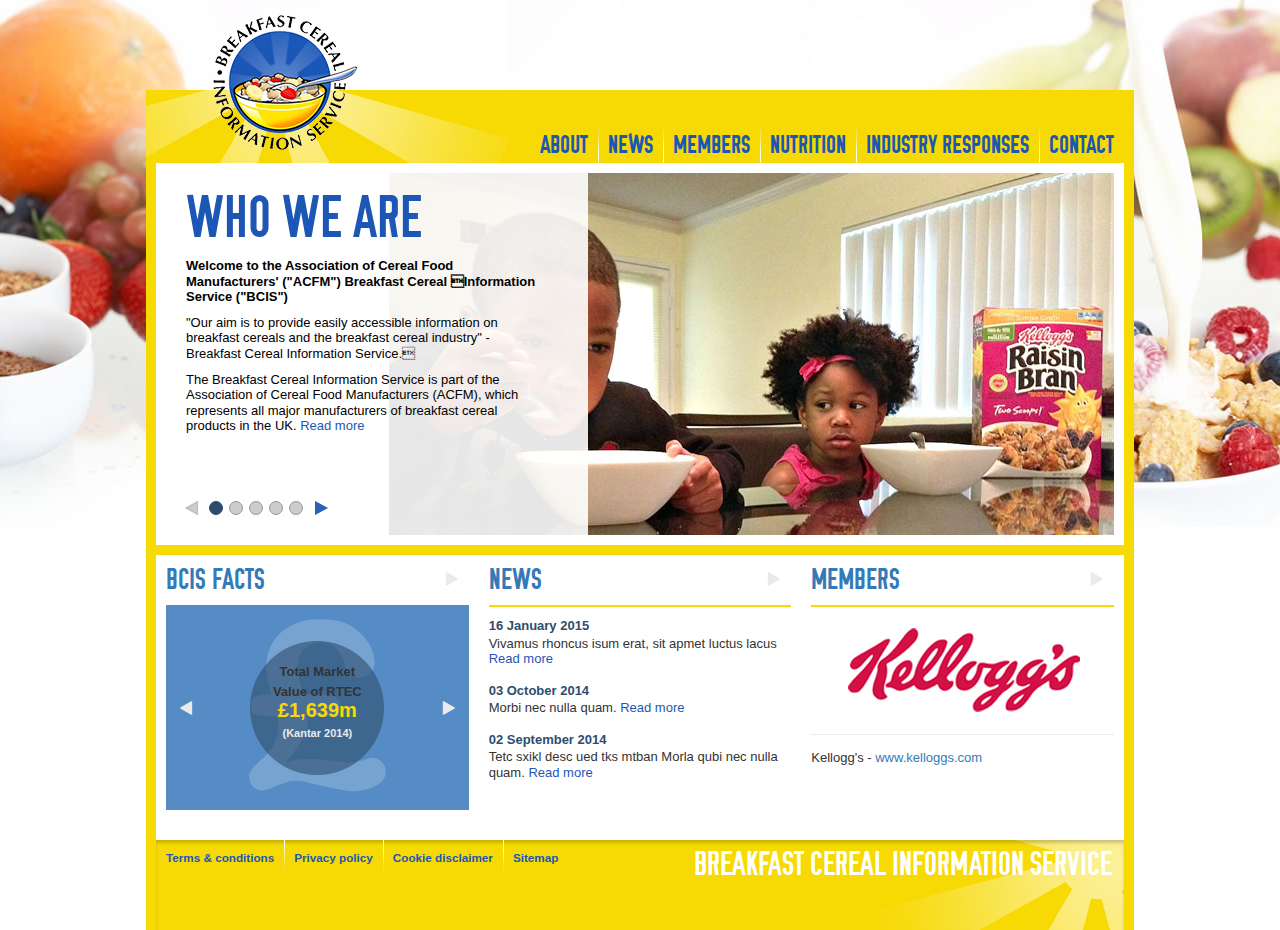
==== commit 9fbf7ffe: "Fixes IE9 bugs" ====
--- a/index.html
+++ b/index.html
@@ -19,6 +19,7 @@
     <script src="https://oss.maxcdn.com/html5shiv/3.7.2/html5shiv.min.js"></script>
     <script src="https://oss.maxcdn.com/respond/1.4.2/respond.min.js"></script>
     <![endif]-->
+
 </head>
 <body>
 <div class="page">
@@ -76,11 +77,11 @@
                     <div class="copy">
                         <p class="loud">We encourage the world to eat a healthy breakfast, the most important meal of the day.</p>
                         <ul>
-                            <li>Lorem ipsum dolor sit amet, consectetuer adipiscing elit.</li>
-                            <li>Aliquam tincidunt mauris eu risus.</li>
+                            <li>Lorcidunt maurem ipcidunt maursum dolor sit amet, consectetuer adipiscing elit.</li>
+                            <li>Aliquam tincidunt mauris eu ridunt mauisus.</li>
                             <li>Vestibulum auctor dapibus neque.</li>
                         </ul>
-                        <p>Worbi tres ac turpis egest <a href="#" class="read-more">Read more</a></p>
+                        <p>Worem ipcidunt maur tpis egeibuor dalum auctpes ac tui tres ac turst <a href="#" class="read-more">Read more</a></p>
                     </div>
                     <img src="images/slide-4.jpg" alt="" />
                 </li>
--- a/css/bcis.css
+++ b/css/bcis.css
@@ -44,6 +44,13 @@
   font-weight: bold;
 }
 
+.loud {
+  font-weight: bold;
+}
+.loud * {
+  font-weight: bold;
+}
+
 body {
   background-color: #ffffff;
   font-size: small;
@@ -78,6 +85,11 @@
   }
 }
 
+@media (max-width: 479px) {
+  .col-xxs-12 {
+    width: 100%;
+  }
+}
 .section.carousel {
   background: #ffffff;
 }
@@ -148,9 +160,14 @@
   font-size: 2.5em;
   color: #ffffff;
   line-height: 100%;
+  outline: none;
+}
+.mobile-navigation-button i {
+  outline: none;
 }
 .mobile-navigation-button:hover, .mobile-navigation-button:focus {
   color: #ffffff;
+  outline: none;
 }
 @media (min-width: 769px) {
   .mobile-navigation-button {
@@ -191,9 +208,163 @@
 .carousel {
   padding: 10px;
   border-bottom: 10px solid #f7da04;
-}
-.carousel img {
+  content: "";
+  clear: both;
+  display: block;
+  overflow: auto;
+}
+.carousel .carousel-navigation {
+  content: "";
+  clear: both;
+  display: block;
+  overflow: auto;
+  padding-bottom: 10px;
+}
+.carousel .carousel-navigation .control-pad {
+  float: right;
+}
+.carousel .carousel-navigation ul {
+  float: left;
+  margin: 0;
+  padding: 0;
+  list-style: none;
+}
+.carousel .carousel-navigation li {
+  float: left;
+  padding: 0 3px;
+}
+.carousel .carousel-navigation li a {
+  background: #cccccc;
+  display: block;
+  width: 14px;
+  height: 14px;
+  border-radius: 50%;
+  -webkit-transition: all 0.5s;
+  -moz-transition: all 0.5s;
+  -o-transition: all 0.5s;
+  transition: all 0.5s;
+  border: 1px solid #999999;
+  outline: none;
+}
+.carousel .carousel-navigation li:hover a, .carousel .carousel-navigation li.active a {
+  background: #2e4d6c;
+  border: 1px solid #2e4d6c;
+}
+.carousel .carousel-navigation .control {
+  float: left;
+  display: block;
+  text-indent: -9000px;
+  width: 30px;
+  height: 14px;
+  background-position: 50% 50%;
+  background-repeat: no-repeat;
+  outline: none;
+}
+.carousel .carousel-navigation .slide-left {
+  background-image: url("../images/bg-arrow-left-blue.png");
+}
+.carousel .carousel-navigation .slide-left.disabled {
+  background-image: url("../images/bg-arrow-left-blue-disabled.png");
+  cursor: default;
+}
+.carousel .carousel-navigation .slide-right {
+  background-image: url("../images/bg-arrow-right-blue.png");
+}
+.carousel .carousel-navigation .slide-right.disabled {
+  background-image: url("../images/bg-arrow-right-blue-disabled.png");
+  cursor: default;
+}
+@media (min-width: 747px) {
+  .carousel .carousel-navigation {
+    z-index: 6;
+    position: absolute;
+    bottom: 20px;
+    left: 20px;
+  }
+}
+.carousel .slider-container {
+  position: relative;
+  overflow: hidden;
+}
+.carousel .slider-container .slider {
+  margin: 0;
+  padding: 0;
+  list-style: none;
+  float: left;
+  position: absolute;
+  top: 0;
+  left: 0;
+  width: 0;
+}
+.carousel .slider-container .slider .slide {
+  width: 0;
+  text-align: right;
+  float: left;
+  position: relative;
+}
+.carousel .slider-container .slide-title {
+  position: absolute;
+  top: 10px;
+  left: 10px;
+  margin: 0;
+  z-index: 5;
+}
+.carousel .slider-container .slide-title a {
+  font-size: 1.1em;
+  text-transform: uppercase;
+  border: none;
+  color: #ffffff;
+  text-shadow: 0px 0px 5px rgba(100, 100, 100, 0.85);
+  text-decoration: none;
+}
+@media (min-width: 480px) {
+  .carousel .slider-container .slide-title {
+    top: 30px;
+    left: 20px;
+  }
+  .carousel .slider-container .slide-title a {
+    font-size: 1.6em;
+  }
+}
+@media (min-width: 747px) {
+  .carousel .slider-container .slide-title a {
+    font-size: 2.0em;
+    color: #1d57b5;
+    text-shadow: none;
+  }
+}
+.carousel .slider-container .copy {
+  position: absolute;
+  top: 0;
+  left: 0;
+  bottom: 0;
+  width: 422px;
+  background: white;
+  background: rgba(255, 255, 255, 0.9);
+  text-align: left;
+  padding: 85px 40px 20px 20px;
+  color: #000000;
+  z-index: 4;
+}
+@media (max-width: 746px) {
+  .carousel .slider-container .copy {
+    display: none;
+  }
+}
+.carousel .slider-container img {
   width: 100%;
+}
+@media (min-width: 746px) {
+  .carousel .slider-container img {
+    width: auto;
+    height: 362px;
+  }
+}
+.carousel .slider-container .animated {
+  -webkit-transition: all 0.5s;
+  -moz-transition: all 0.5s;
+  -o-transition: all 0.5s;
+  transition: all 0.5s;
 }
 
 .copy {
@@ -218,8 +389,7 @@
   margin: 10px 0;
 }
 .copy ul li {
-  padding-bottom: 10px;
-  font-weight: bold;
+  padding-bottom: 7px;
 }
 @media (max-width: 480px) {
   .copy.responsive-imagery img {
@@ -391,7 +561,7 @@
 }
 
 .facts-list {
-  max-width: 309px;
+  max-width: 480px;
   height: 205px;
   margin-bottom: 20px;
   position: relative;
